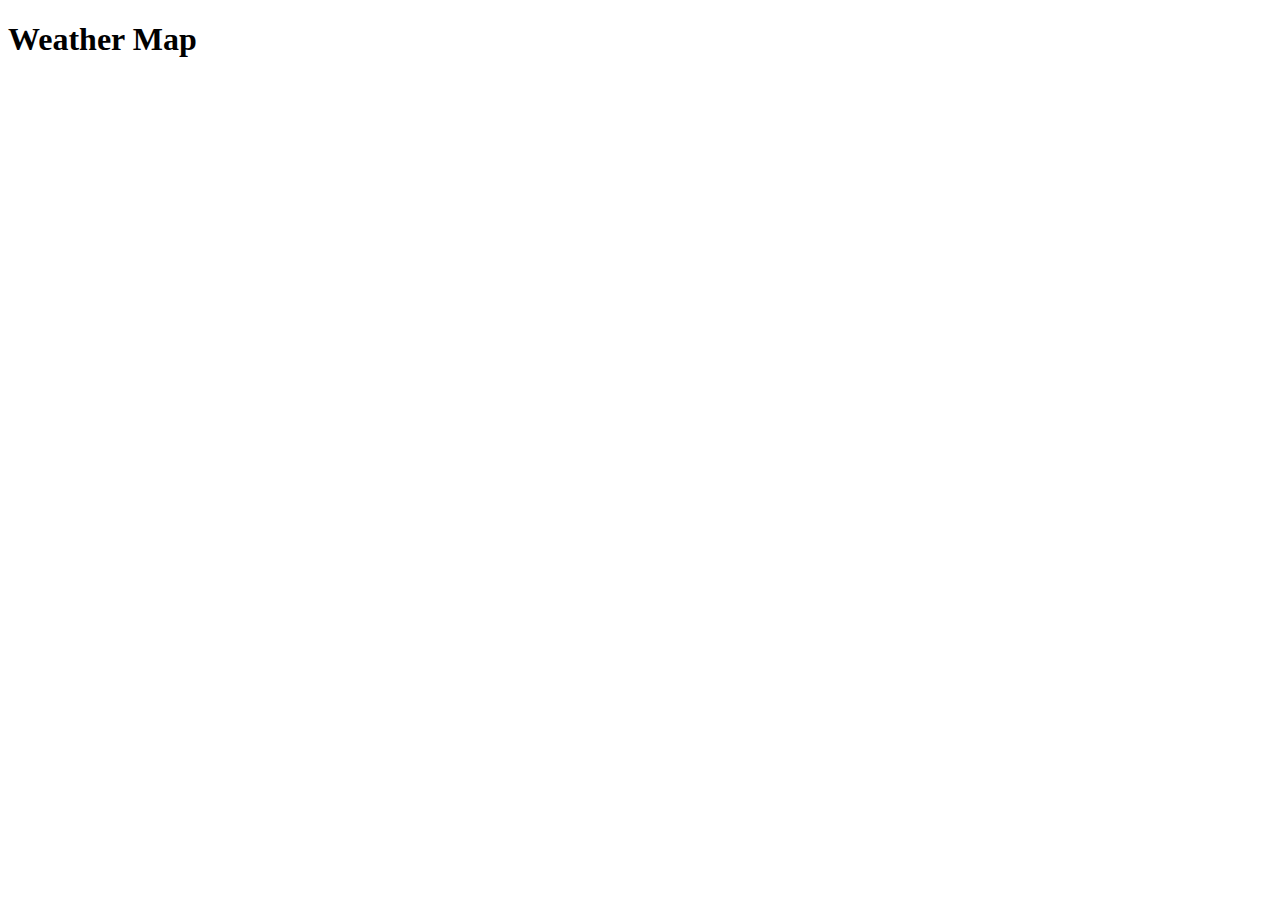
==== weather_map.html @ 847c3f6f "new weather project added data" ====
<!DOCTYPE html>
<html lang="en">
<head>
    <meta charset="UTF-8">
    <title>Weather Map</title>
</head>
<body>

    <h1>Weather Map</h1>
    <div id="weather">

    </div>





<script src="https://maps.googleapis.com/maps/api/js?key=AIzaSyCp8riwMMofm7Djpcl1TB8z534HQg3pLeM"></script>
<script src="https://code.jquery.com/jquery-3.2.1.slim.min.js" integrity="sha384-KJ3o2DKtIkvYIK3UENzmM7KCkRr/rE9/Qpg6aAZGJwFDMVNA/GpGFF93hXpG5KkN" crossorigin="anonymous"></script>
<script src="https://cdnjs.cloudflare.com/ajax/libs/popper.js/1.12.9/umd/popper.min.js" integrity="sha384-ApNbgh9B+Y1QKtv3Rn7W3mgPxhU9K/ScQsAP7hUibX39j7fakFPskvXusvfa0b4Q" crossorigin="anonymous"></script>
<script src="https://maxcdn.bootstrapcdn.com/bootstrap/4.0.0/js/bootstrap.min.js" integrity="sha384-JZR6Spejh4U02d8jOt6vLEHfe/JQGiRRSQQxSfFWpi1MquVdAyjUar5+76PVCmYl" crossorigin="anonymous"></script>
<script src="https://ajax.googleapis.com/ajax/libs/jquery/2.1.3/jquery.min.js"></script>
<script>

        var darkSkyKey = "8750add9758ed64b1ae670cb631afb76";
        var userLat = 29.4241;
        var userLon = -98.4936;
        function weather(userLat, userLon) {
            $.get("https://cors-anywhere.herokuapp.com/https://api.darksky.net/forecast/" + darkSkyKey + "/" + userLat + "," + userLon).done(function (data) {
                console.log(data)

                //to show the next three day
                var weather = "";
                var nextThreeDays = data.daily.data.slice(0,3);
                var time = new Time(data.currently.time*1000);
                nextThreeDays.forEach(function (nextThreeDay) {
                    var date = new Date(nextThreeDay.time*1000);
                    console.log(date);
                    // to show on html
                    weather += "<div class='weatherReport'>";
                    weather += "<p>DATE: "+ date.toDateString()+ " </p>";
                    weather += "<p>Current Time: "+time.toString()+"</p>";
                    weather += "<p>HIGHEST TEMP: "+ nextThreeDay.temperatureHigh+ " </p>";
                    weather += "<p>LOWEST TEMP: "+ nextThreeDay.temperatureLow + " </p>";
                    weather += "<p>SUM: "+ nextThreeDay.summary+ " </p>";
                    weather += "</div>";
                });
                $("#weather").html(weather);



            });

        }
        weather(userLat,userLon);



</script>
</body>
</html>
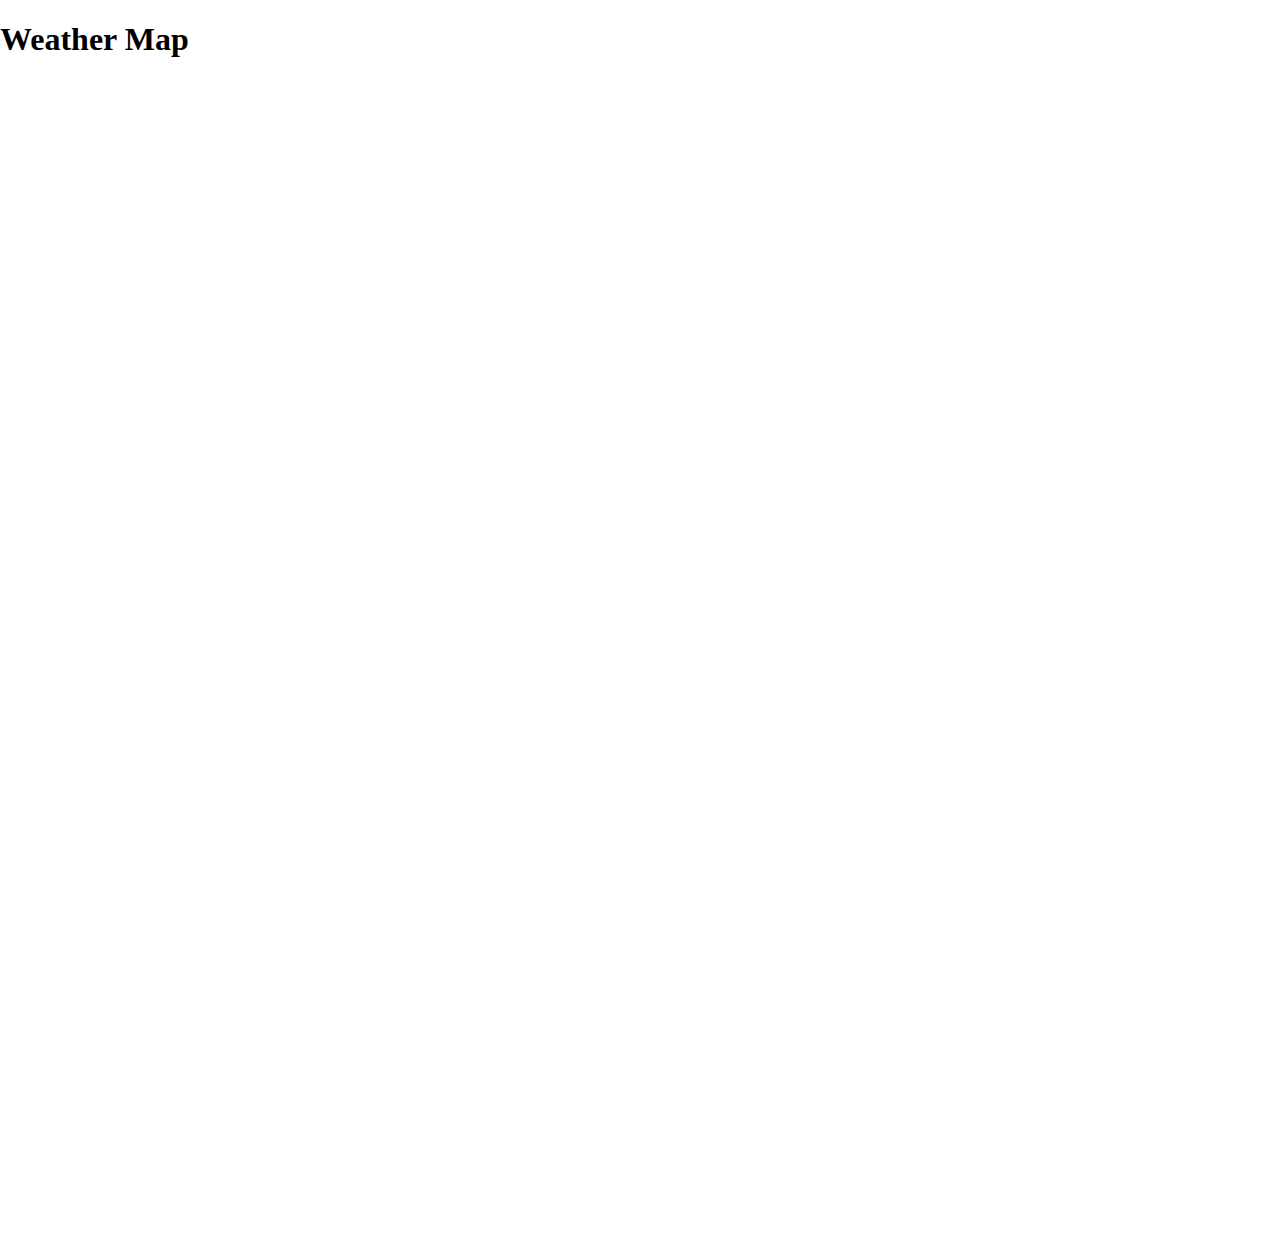
==== commit 77c855bf: "added map with location" ====
--- a/weather_map.html
+++ b/weather_map.html
@@ -1,15 +1,26 @@
 <!DOCTYPE html>
 <html lang="en">
 <head>
-    <meta charset="UTF-8">
+    <meta name='viewport' content='initial-scale=1,maximum-scale=1,user-scalable=no' />
+    <script src='https://api.tiles.mapbox.com/mapbox-gl-js/v1.5.0/mapbox-gl.js'></script>
+    <link href='https://api.tiles.mapbox.com/mapbox-gl-js/v1.5.0/mapbox-gl.css' rel='stylesheet' />
+    <style>
+        body { margin:0; padding:0; }
+        #map { position:absolute; top:0; bottom:0; width:100%; }
+    </style>
     <title>Weather Map</title>
+    <link rel="stylesheet" href="weather.css">
 </head>
 <body>
 
     <h1>Weather Map</h1>
-    <div id="weather">
+    <div>
+        <div id="currentLocation"></div>
+        <div id="weather">
+        </div>
+        <div id="map"></div>
+    </div>
 
-    </div>
 
 
 
@@ -20,8 +31,55 @@
 <script src="https://cdnjs.cloudflare.com/ajax/libs/popper.js/1.12.9/umd/popper.min.js" integrity="sha384-ApNbgh9B+Y1QKtv3Rn7W3mgPxhU9K/ScQsAP7hUibX39j7fakFPskvXusvfa0b4Q" crossorigin="anonymous"></script>
 <script src="https://maxcdn.bootstrapcdn.com/bootstrap/4.0.0/js/bootstrap.min.js" integrity="sha384-JZR6Spejh4U02d8jOt6vLEHfe/JQGiRRSQQxSfFWpi1MquVdAyjUar5+76PVCmYl" crossorigin="anonymous"></script>
 <script src="https://ajax.googleapis.com/ajax/libs/jquery/2.1.3/jquery.min.js"></script>
+    <script src='https://api.mapbox.com/mapbox-gl-js/plugins/mapbox-gl-geocoder/v4.4.2/mapbox-gl-geocoder.min.js'></script>
+    <link rel='stylesheet' href='https://api.mapbox.com/mapbox-gl-js/plugins/mapbox-gl-geocoder/v4.4.2/mapbox-gl-geocoder.css' type='text/css' />
+    <!-- Promise polyfill script required to use Mapbox GL Geocoder in IE 11 -->
+    <script src="https://cdn.jsdelivr.net/npm/es6-promise@4/dist/es6-promise.min.js"></script>
+    <script src="https://cdn.jsdelivr.net/npm/es6-promise@4/dist/es6-promise.auto.min.js"></script>
+
 <script>
-
+        var icons=[
+            {
+                name:"clear-day",
+                url:"sunny.png"
+            },
+            {
+                name:"rain",
+                url:"rain.png"
+            },
+            {
+                name:"snow",
+                url:"snowflake.png"
+            },
+            {
+                name:"sleet",
+                url:"sleet.png"
+            },
+            {
+                name:"wind",
+                url:"wind.png"
+            },
+            {
+                name:"fog",
+                url:"clouds.png"
+            },
+            {
+                name:"cloudy",
+                url:"clouds.png"
+            },
+            {
+                name:"partly-cloudy-day",
+                url:"cloudy.png"
+            },
+            {
+                name:"clear-night",
+                url:"sunny.png"
+            },
+            {
+                name:"partly-cloudy-night",
+                url:"cloudy.png"
+            }
+        ]
         var darkSkyKey = "8750add9758ed64b1ae670cb631afb76";
         var userLat = 29.4241;
         var userLon = -98.4936;
@@ -32,16 +90,22 @@
                 //to show the next three day
                 var weather = "";
                 var nextThreeDays = data.daily.data.slice(0,3);
-                var time = new Time(data.currently.time*1000);
+                var time = new Date(data.currently.time*1000);
+                console.log(time);
                 nextThreeDays.forEach(function (nextThreeDay) {
+                    icons.forEach(function (icon) {
+                        if(nextThreeDay.icon=== icon.name){
+                            nextThreeDay.url = icon.url
+                        }
+                    });
                     var date = new Date(nextThreeDay.time*1000);
                     console.log(date);
                     // to show on html
                     weather += "<div class='weatherReport'>";
-                    weather += "<p>DATE: "+ date.toDateString()+ " </p>";
-                    weather += "<p>Current Time: "+time.toString()+"</p>";
+                    weather += "<p>DATE: "+date.toDateString()+"</p>";
                     weather += "<p>HIGHEST TEMP: "+ nextThreeDay.temperatureHigh+ " </p>";
                     weather += "<p>LOWEST TEMP: "+ nextThreeDay.temperatureLow + " </p>";
+                    weather += "<img src='img/" + nextThreeDay.url + "'/>";
                     weather += "<p>SUM: "+ nextThreeDay.summary+ " </p>";
                     weather += "</div>";
                 });
@@ -53,9 +117,44 @@
 
         }
         weather(userLat,userLon);
+        mapboxgl.accessToken = 'pk.eyJ1IjoiZmFpeXRlZCIsImEiOiJjanhhdmhwbnkxMWM5M25ucnFka21xOXRzIn0.c_ImXwEydAQDNZH9nhk20A';
+        var map = new mapboxgl.Map({
+            container: 'map',
+            style: 'mapbox://styles/mapbox/streets-v11',
+            center: [-98.4916, 29.4252],
+            zoom: 13
+        });
+
+
+        var marker = new mapboxgl.Marker() // initialize a new marker
+            .setLngLat([-98.4916, 29.4252]) // Marker [lng, lat] coordinates
+            .addTo(map);
+
+        var currentLocation = "San Antonio";
+        var geocoder = new MapboxGeocoder({ // Initialize the geocoder
+            accessToken: mapboxgl.accessToken, // Set the access token
+            mapboxgl: mapboxgl
+        });
+
+        // Add the geocoder to the map
+
+        $("#currentLocation").html(currentLocation);
+
+        geocoder.on('result', function(newLocation)  {
+            console.log(newLocation);
+            currentLocation = newLocation.result.place_name;
+            $("#currentLocation").html(currentLocation);
+            weather(newLocation.result.center[1],newLocation.result.center[0])
+        })
+        map.addControl(geocoder);
+
+
+
 
 
 
 </script>
+
+
 </body>
 </html>--- a/weather.css
+++ b/weather.css
@@ -0,0 +1,14 @@
+#weather{
+    display: flex;
+    text-align: center;
+    justify-content: space-evenly ;
+    font-size: 20px;
+}
+
+
+#map {
+    margin-top: 750px;
+    margin-left: 300px;
+    height: 500px;
+    width: 500px;
+}
